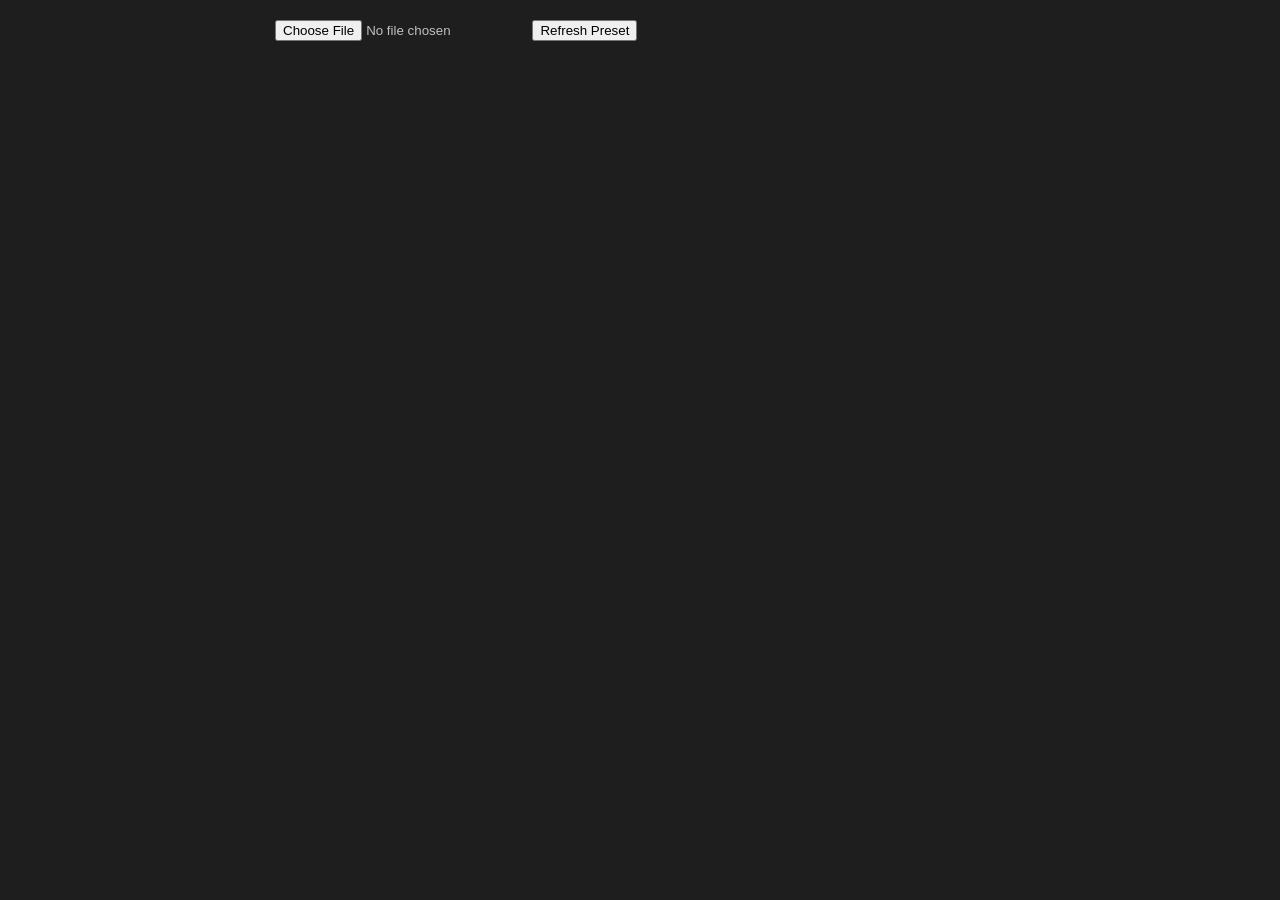
==== index.html @ 622eb7bf "Initial commit" ====
<!DOCTYPE html>
<html lang="en">
<head>
  <meta charset="UTF-8">
  <meta name="viewport" content="width=device-width, initial-scale=1.0">
  <title>ST Preset Viewer</title>
  <link rel="stylesheet" href="style.css">
</head>
<body>
  <div id="file-picker">
    <input type="file" id="file-input" accept=".json">
    <button id="load-button">Refresh Preset</button>
  </div>
  <div id="main"></div>
  <script src="index.js"></script>
</body>
</html>
---- style.css ----
:root {
    --padding: 10px;
    --border-radius: 5px;

    --background-color: #1e1e1e;
    --text-color: #f0f0f0c4;
    --border-color: #888;
}

body {
    max-width: 750px;
    margin: 0 auto;
    padding: var(--padding);
    background-color: var(--background-color);
    color: var(--text-color);

    font-family: Arial, sans-serif;
}

#file-picker {
    padding: var(--padding);
    justify-content: center;
}

details {
    margin-bottom: var(--padding);
    border: 1px solid var(--border-color);
    border-radius: var(--border-radius);
    padding: var(--padding);
}

details pre {
    border-radius: var(--border-radius);
    padding: var(--padding);
    white-space: pre-wrap;
    outline: 1px solid var(--border-color);
}

.prompt-disabled {
    border-style: dashed;
    opacity: 0.8;
}

summary {
    position: relative;
}

.role-user summary::after {
    position: absolute;
    right: 0;
    content: "👤";
}

.role-system summary::after {
    position: absolute;
    right: 0;
    content: "";
}

.role-assistant summary::after {
    position: absolute;
    right: 0;
    content: "🤖";
}

.marker summary::after {
    position: absolute;
    right: 0;
    content: "📌";
}

.injected summary::after {
    position: absolute;
    right: 0;
    content: "💉 @"attr(data-depth);
}
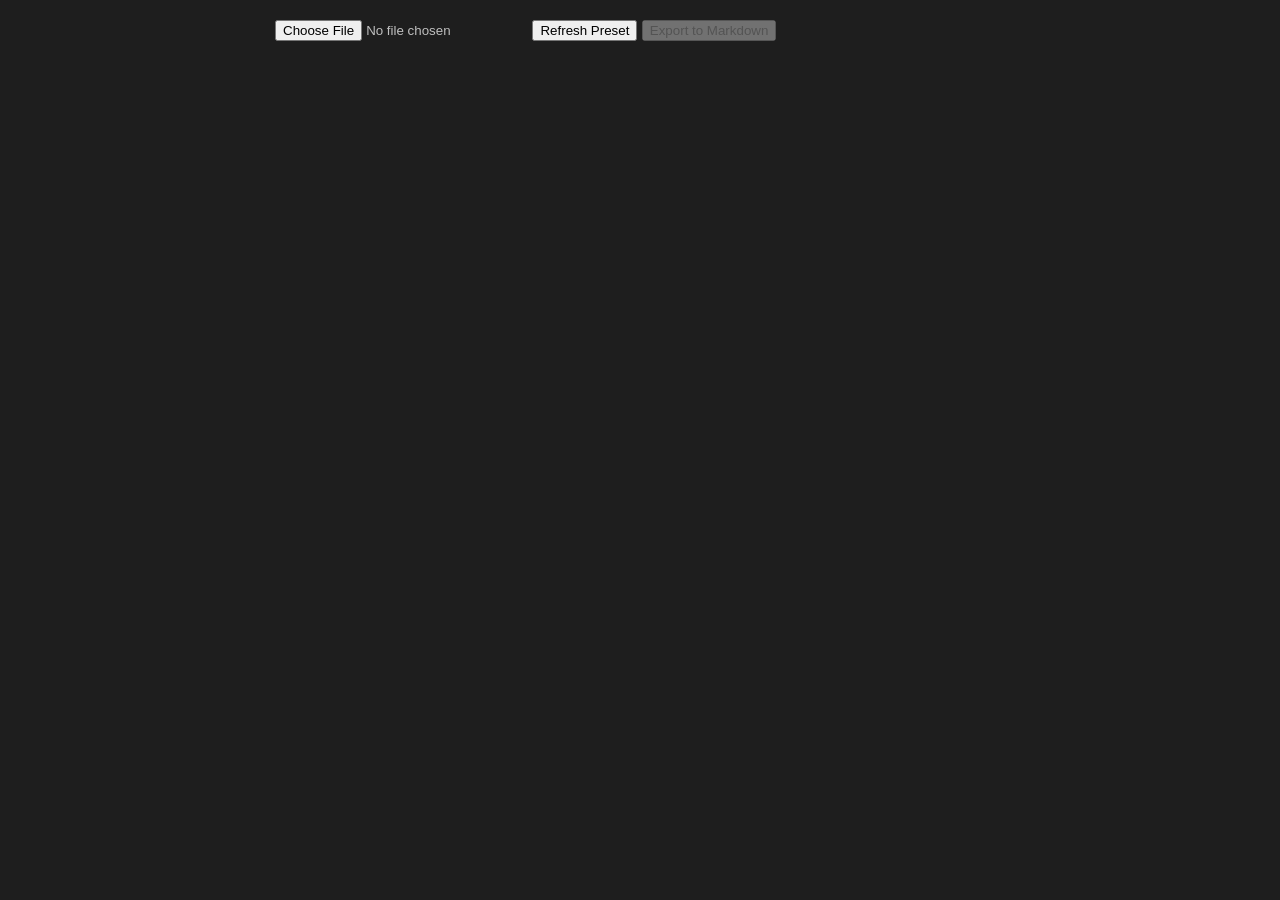
==== commit d0c1d4ce: "feat: add markdown export" ====
--- a/index.html
+++ b/index.html
@@ -10,8 +10,9 @@
   <div id="file-picker">
     <input type="file" id="file-input" accept=".json">
     <button id="load-button">Refresh Preset</button>
+    <button id="markdown-export" disabled>Export to Markdown</button>
   </div>
   <div id="main"></div>
-  <script src="index.js"></script>
+  <script type="module" src="index.js"></script>
 </body>
 </html>
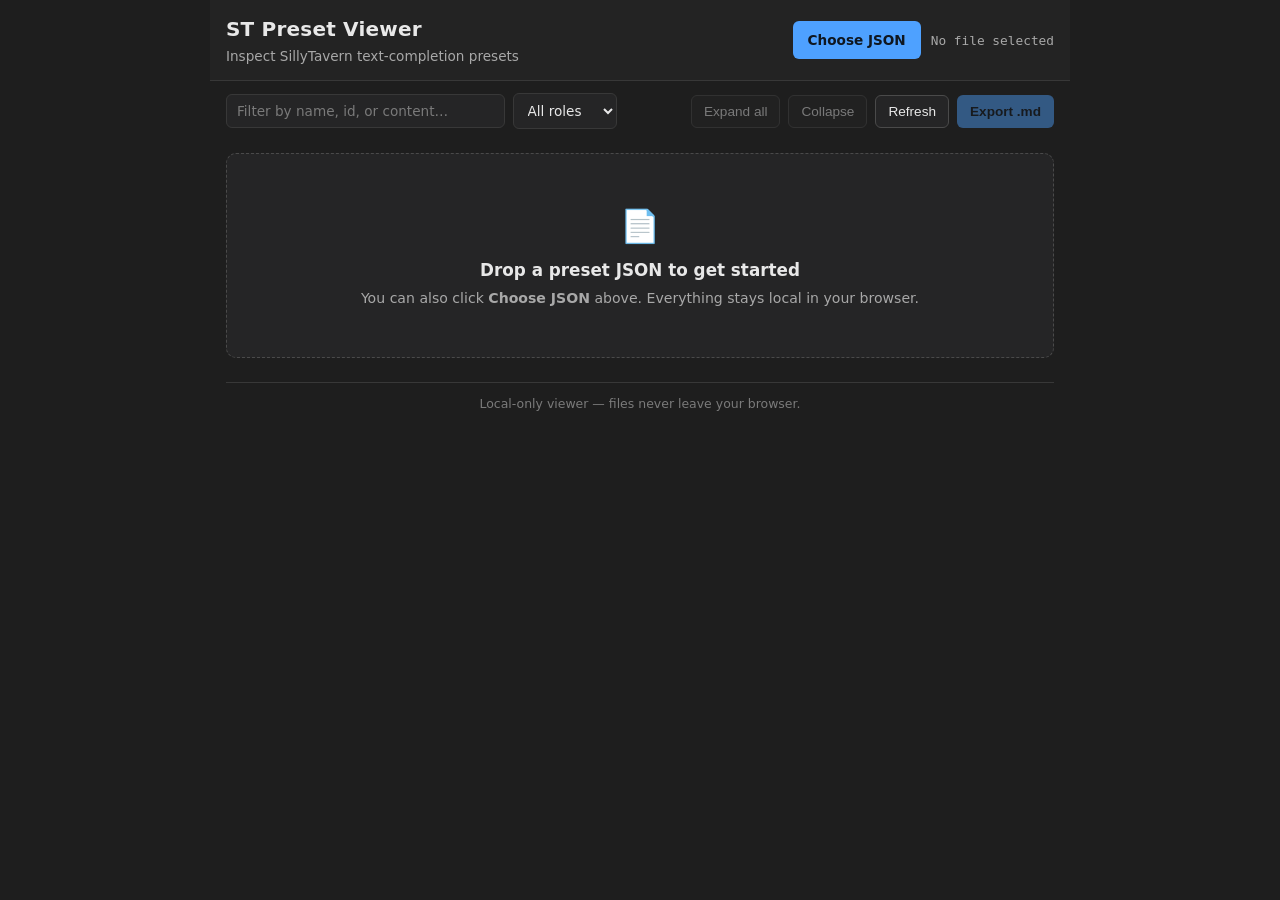
==== commit ef344f57: "feat: ui overhaul by an llm, add drop events for as an alt for file select" ====
--- a/index.html
+++ b/index.html
@@ -7,12 +7,49 @@
   <link rel="stylesheet" href="style.css">
 </head>
 <body>
-  <div id="file-picker">
-    <input type="file" id="file-input" accept=".json">
-    <button id="load-button">Refresh Preset</button>
-    <button id="markdown-export" disabled>Export to Markdown</button>
+  <header class="app-header">
+    <div class="header-inner">
+      <div class="title-wrap">
+        <h1>ST Preset Viewer</h1>
+        <p>Inspect SillyTavern text-completion presets</p>
+      </div>
+      <div class="file-wrap">
+        <label class="file-button" for="file-input">Choose JSON</label>
+        <input type="file" id="file-input" accept=".json,application/json">
+        <span id="file-name" class="file-name" aria-live="polite">No file selected</span>
+      </div>
+    </div>
+  </header>
+
+  <div class="toolbar" role="toolbar" aria-label="Preset controls">
+    <input type="search" id="search-input" placeholder="Filter by name, id, or content…" autocomplete="off">
+    <select id="role-filter" aria-label="Filter by role">
+      <option value="all">All roles</option>
+      <option value="user">User</option>
+      <option value="system">System</option>
+      <option value="assistant">Assistant</option>
+    </select>
+    <div class="toolbar-spacer"></div>
+    <button id="expand-all" class="btn btn-ghost" disabled>Expand all</button>
+    <button id="collapse-all" class="btn btn-ghost" disabled>Collapse</button>
+    <button id="load-button" class="btn btn-ghost">Refresh</button>
+    <button id="markdown-export" class="btn btn-primary" disabled>Export .md</button>
   </div>
-  <div id="main"></div>
+
+  <div id="stats" class="stats" hidden></div>
+
+  <div id="empty-state" class="empty-state">
+    <div class="empty-icon" aria-hidden="true">📄</div>
+    <h2>Drop a preset JSON to get started</h2>
+    <p>You can also click <strong>Choose JSON</strong> above. Everything stays local in your browser.</p>
+  </div>
+
+  <main id="main" aria-live="polite"></main>
+
+  <footer class="app-footer">
+    <span>Local-only viewer &mdash; files never leave your browser.</span>
+  </footer>
+
   <script type="module" src="index.js"></script>
 </body>
-</html>+</html>
--- a/style.css
+++ b/style.css
@@ -1,76 +1,396 @@
 :root {
-    --padding: 10px;
-    --border-radius: 5px;
-
-    --background-color: #1e1e1e;
-    --text-color: #f0f0f0c4;
-    --border-color: #888;
-}
+  color-scheme: dark;
+
+  --padding: 10px;
+  --radius: 10px;
+  --radius-sm: 6px;
+
+  --bg: #1e1e1e;
+  --bg-raised: #252526;
+  --bg-inset: #181818;
+  --bg-header: #232323;
+
+  --border: #383838;
+  --border-strong: #4a4a4a;
+
+  --text: #e8e8e8;
+  --text-muted: #a8a8a8;
+  --text-faint: #7a7a7a;
+
+  --accent: #4ea1ff;
+  --accent-hover: #6cb2ff;
+
+  --role-user: #4ea1ff;
+  --role-assistant: #69db7c;
+  --role-system: #c2c2c2;
+
+  --badge-bg: #333338;
+  --danger: #ff8787;
+
+  --font-ui: system-ui, -apple-system, "Segoe UI", Roboto, "Helvetica Neue", Arial, sans-serif;
+  --font-mono: ui-monospace, "Cascadia Code", "JetBrains Mono", Consolas, Menlo, monospace;
+}
+
+* { box-sizing: border-box; }
 
 body {
-    max-width: 750px;
-    margin: 0 auto;
-    padding: var(--padding);
-    background-color: var(--background-color);
-    color: var(--text-color);
-
-    font-family: Arial, sans-serif;
-}
-
-#file-picker {
-    padding: var(--padding);
-    justify-content: center;
+  max-width: 860px;
+  margin: 0 auto;
+  padding: 0 16px 40px;
+  background-color: var(--bg);
+  color: var(--text);
+  font-family: var(--font-ui);
+  line-height: 1.5;
+}
+
+/* ---------- Header (solid, no blur) ---------- */
+
+.app-header {
+  position: sticky;
+  top: 0;
+  z-index: 10;
+  background-color: var(--bg-header);
+  border-bottom: 1px solid var(--border);
+  margin: 0 -16px;
+  padding: 14px 16px;
+}
+
+.header-inner {
+  max-width: 860px;
+  margin: 0 auto;
+  display: flex;
+  align-items: center;
+  justify-content: space-between;
+  gap: 16px;
+  flex-wrap: wrap;
+}
+
+.title-wrap h1 {
+  margin: 0;
+  font-size: 1.25rem;
+  letter-spacing: 0.01em;
+}
+
+.title-wrap p {
+  margin: 2px 0 0;
+  font-size: 0.85rem;
+  color: var(--text-muted);
+}
+
+.file-wrap {
+  display: flex;
+  align-items: center;
+  gap: 10px;
+}
+
+#file-input {
+  position: absolute;
+  width: 1px;
+  height: 1px;
+  opacity: 0;
+  overflow: hidden;
+}
+
+.file-button {
+  display: inline-block;
+  padding: 8px 14px;
+  border-radius: var(--radius-sm);
+  background: var(--accent);
+  color: #0f1720;
+  font-weight: 600;
+  font-size: 0.85rem;
+  cursor: pointer;
+  border: 1px solid transparent;
+}
+
+.file-button:hover { background: var(--accent-hover); }
+.file-button:focus-visible,
+.btn:focus-visible,
+input:focus-visible,
+select:focus-visible,
+summary:focus-visible {
+  outline: 2px solid var(--accent);
+  outline-offset: 2px;
+}
+
+.file-name {
+  font-family: var(--font-mono);
+  font-size: 0.8rem;
+  color: var(--text-muted);
+  max-width: 220px;
+  overflow: hidden;
+  text-overflow: ellipsis;
+  white-space: nowrap;
+}
+
+/* ---------- Toolbar ---------- */
+
+.toolbar {
+  display: flex;
+  align-items: center;
+  gap: 8px;
+  padding: 12px 0;
+  flex-wrap: wrap;
+}
+
+.toolbar-spacer { flex: 1; }
+
+#search-input,
+#role-filter {
+  background: var(--bg-raised);
+  border: 1px solid var(--border);
+  color: var(--text);
+  border-radius: var(--radius-sm);
+  padding: 8px 10px;
+  font-size: 0.85rem;
+  font-family: var(--font-ui);
+}
+
+#search-input {
+  flex: 1 1 220px;
+  min-width: 180px;
+}
+
+#search-input::placeholder { color: var(--text-faint); }
+
+.btn {
+  padding: 8px 12px;
+  border-radius: var(--radius-sm);
+  font-size: 0.85rem;
+  font-weight: 500;
+  cursor: pointer;
+  border: 1px solid var(--border-strong);
+  background: var(--bg-raised);
+  color: var(--text);
+}
+
+.btn:hover:not(:disabled) { border-color: var(--accent); }
+.btn:disabled {
+  opacity: 0.45;
+  cursor: not-allowed;
+}
+
+.btn-primary {
+  background: var(--accent);
+  border-color: transparent;
+  color: #0f1720;
+  font-weight: 600;
+}
+
+.btn-primary:hover:not(:disabled) { background: var(--accent-hover); }
+
+/* ---------- Stats / empty / footer ---------- */
+
+.stats {
+  font-size: 0.82rem;
+  color: var(--text-muted);
+  font-family: var(--font-mono);
+  padding: 4px 2px 10px;
+}
+
+.empty-state {
+  text-align: center;
+  border: 1px dashed var(--border-strong);
+  border-radius: var(--radius);
+  padding: 48px 20px;
+  margin-top: 12px;
+  color: var(--text-muted);
+  background: var(--bg-raised);
+}
+
+.empty-state[hidden] { display: none; }
+
+.empty-icon { font-size: 2rem; }
+.empty-state h2 {
+  margin: 8px 0 4px;
+  color: var(--text);
+  font-size: 1.05rem;
+}
+.empty-state p { margin: 0; font-size: 0.88rem; }
+
+body.dragging .empty-state {
+  border-color: var(--accent);
+  border-style: solid;
+}
+
+.app-footer {
+  margin-top: 24px;
+  padding-top: 12px;
+  border-top: 1px solid var(--border);
+  font-size: 0.78rem;
+  color: var(--text-faint);
+  text-align: center;
+}
+
+/* ---------- Prompt cards ---------- */
+
+#main {
+  display: flex;
+  flex-direction: column;
+  gap: 10px;
 }
 
 details {
-    margin-bottom: var(--padding);
-    border: 1px solid var(--border-color);
-    border-radius: var(--border-radius);
-    padding: var(--padding);
+  background: var(--bg-raised);
+  border: 1px solid var(--border);
+  border-left-width: 3px;
+  border-radius: var(--radius);
+  padding: 0;
+  overflow: hidden;
+}
+
+details.role-user { border-left-color: var(--role-user); }
+details.role-system { border-left-color: var(--role-system); }
+details.role-assistant { border-left-color: var(--role-assistant); }
+
+details[open] {
+  border-color: var(--border-strong);
+  border-left-width: 3px;
+}
+
+summary {
+  cursor: pointer;
+  padding: 10px 12px;
+  list-style: none;
+  display: flex;
+  align-items: center;
+  gap: 8px;
+  flex-wrap: wrap;
+}
+
+summary::-webkit-details-marker { display: none; }
+
+summary::before {
+  content: "▸";
+  color: var(--text-faint);
+  font-size: 0.8rem;
+  flex: none;
+  transition: transform 0.12s ease;
+}
+
+details[open] summary::before { transform: rotate(90deg); }
+
+.prompt-name {
+  font-weight: 600;
+  font-size: 0.92rem;
+}
+
+.prompt-id {
+  font-family: var(--font-mono);
+  font-size: 0.75rem;
+  color: var(--text-muted);
+}
+
+.badges {
+  display: inline-flex;
+  gap: 6px;
+  margin-left: auto;
+  flex-wrap: wrap;
+  align-items: center;
+}
+
+.badge {
+  font-size: 0.7rem;
+  font-weight: 600;
+  letter-spacing: 0.02em;
+  text-transform: uppercase;
+  padding: 2px 8px;
+  border-radius: 999px;
+  background: var(--badge-bg);
+  border: 1px solid var(--border-strong);
+  color: var(--text-muted);
+  white-space: nowrap;
+}
+
+.badge-role-user { color: var(--role-user); border-color: var(--role-user); }
+.badge-role-system { color: var(--role-system); border-color: var(--role-system); }
+.badge-role-assistant { color: var(--role-assistant); border-color: var(--role-assistant); }
+
+.badge-disabled {
+  color: var(--danger);
+  border-color: var(--danger);
+  border-style: dashed;
+}
+
+.badge-marker,
+.badge-injected {
+  color: var(--text);
+}
+
+.prompt-disabled {
+  border-style: solid;
+  border-color: var(--border);
+  opacity: 0.62;
+}
+
+.prompt-disabled .prompt-name {
+  color: var(--text-muted);
+}
+
+/* ---------- Prompt body ---------- */
+
+.prompt-body {
+  border-top: 1px solid var(--border);
+  background: var(--bg-inset);
+}
+
+.prompt-tools {
+  display: flex;
+  align-items: center;
+  justify-content: space-between;
+  gap: 8px;
+  padding: 6px 12px;
+  font-family: var(--font-mono);
+  font-size: 0.75rem;
+  color: var(--text-faint);
+}
+
+.copy-btn {
+  background: transparent;
+  border: 1px solid var(--border-strong);
+  color: var(--text-muted);
+  border-radius: var(--radius-sm);
+  font-size: 0.75rem;
+  font-family: var(--font-ui);
+  padding: 3px 9px;
+  cursor: pointer;
+}
+
+.copy-btn:hover {
+  color: var(--text);
+  border-color: var(--accent);
 }
 
 details pre {
-    border-radius: var(--border-radius);
-    padding: var(--padding);
-    white-space: pre-wrap;
-    outline: 1px solid var(--border-color);
-}
-
-.prompt-disabled {
-    border-style: dashed;
-    opacity: 0.8;
-}
-
-summary {
-    position: relative;
-}
-
-.role-user summary::after {
-    position: absolute;
-    right: 0;
-    content: "👤";
-}
-
-.role-system summary::after {
-    position: absolute;
-    right: 0;
-    content: "";
-}
-
-.role-assistant summary::after {
-    position: absolute;
-    right: 0;
-    content: "🤖";
-}
-
-.marker summary::after {
-    position: absolute;
-    right: 0;
-    content: "📌";
-}
-
-.injected summary::after {
-    position: absolute;
-    right: 0;
-    content: "💉 @"attr(data-depth);
-}+  margin: 0;
+  padding: 12px;
+  white-space: pre-wrap;
+  word-break: break-word;
+  font-family: var(--font-mono);
+  font-size: 0.82rem;
+  line-height: 1.6;
+  color: var(--text);
+  max-height: 480px;
+  overflow: auto;
+}
+
+details pre::-webkit-scrollbar,
+#search-input::-webkit-scrollbar {
+  width: 10px;
+  height: 10px;
+}
+
+details pre::-webkit-scrollbar-thumb {
+  background: #4a4a4a;
+  border-radius: 6px;
+  border: 2px solid var(--bg-inset);
+}
+
+/* Hidden by filter */
+details[hidden] { display: none; }
+
+@media (max-width: 560px) {
+  .header-inner { align-items: flex-start; flex-direction: column; }
+  .badges { margin-left: 0; }
+  #search-input { flex-basis: 100%; }
+}
